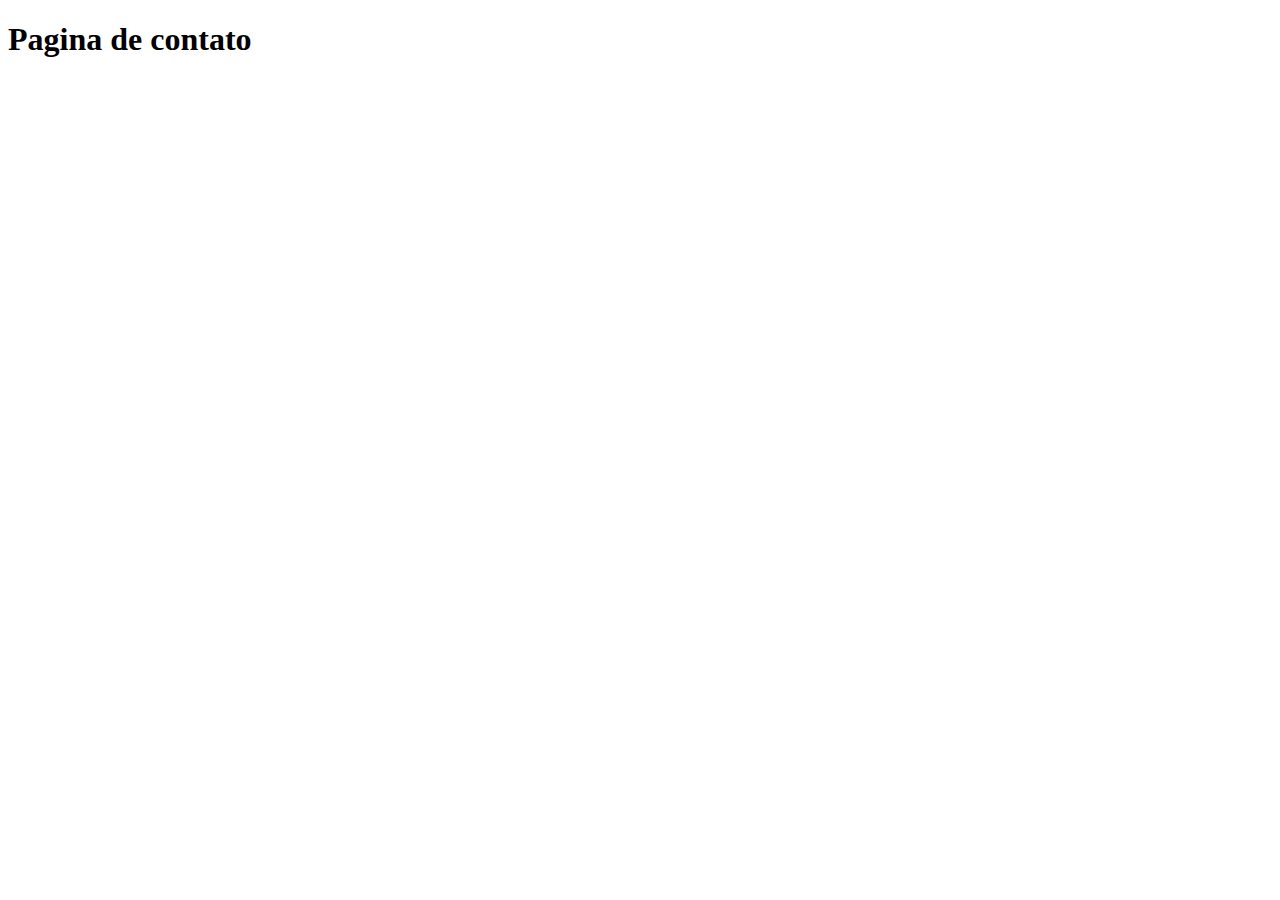
==== Contato.html @ 279dc655 "Html" ====
<!DOCTYPE html>
<html lang="en">
<head>
    <meta charset="UTF-8">
    <meta name="viewport" content="width=device-width, initial-scale=1.0">
    <title>Contato</title>
</head>
<body>
    <h1>Pagina de contato</h1>
</body>
</html>
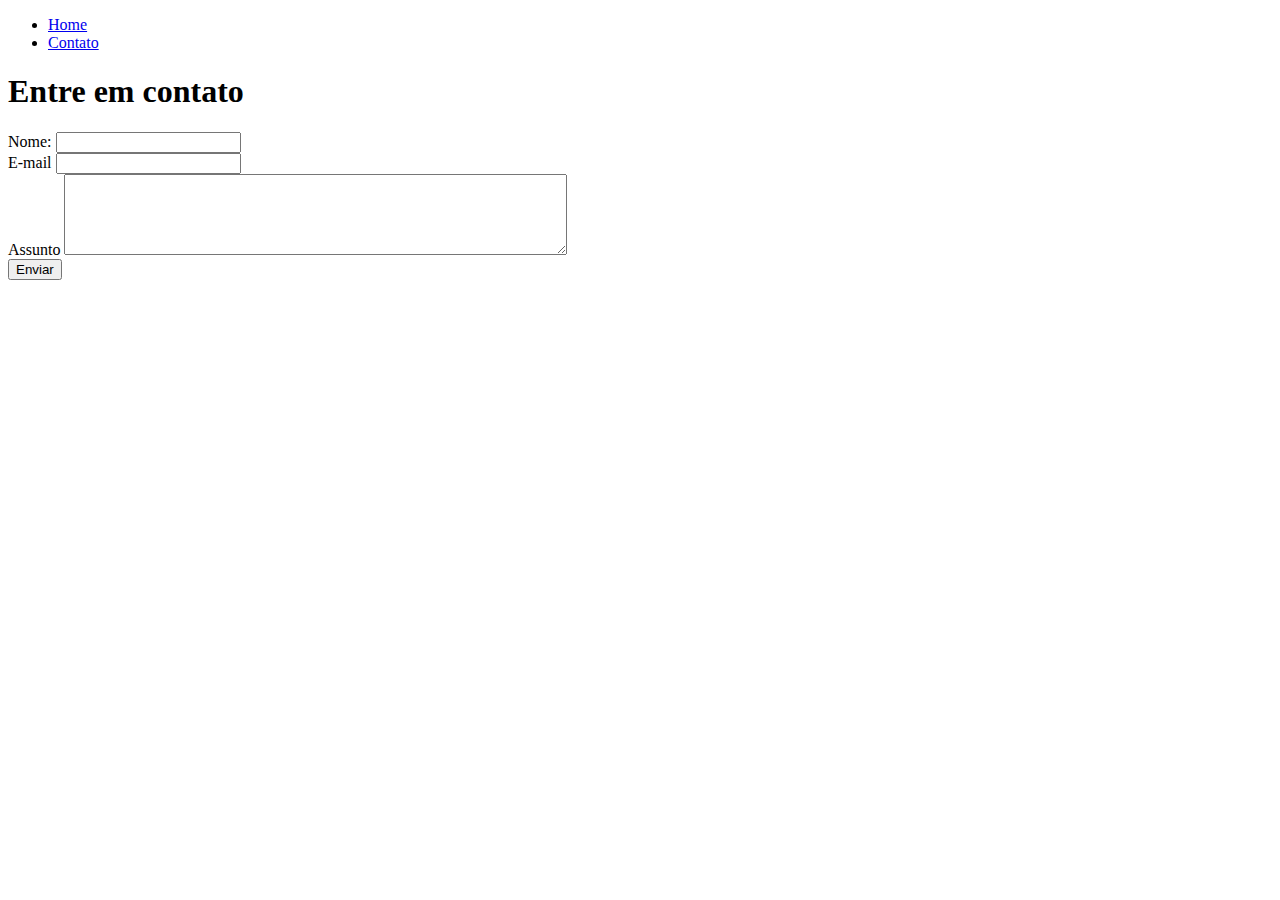
==== commit 71ec0604: "Html atualizado" ====
--- a/Contato.html
+++ b/Contato.html
@@ -1,11 +1,34 @@
 <!DOCTYPE html>
-<html lang="en">
+<html lang="pt-br">
 <head>
     <meta charset="UTF-8">
     <meta name="viewport" content="width=device-width, initial-scale=1.0">
     <title>Contato</title>
 </head>
 <body>
-    <h1>Pagina de contato</h1>
+
+    <ul>
+        <li>
+          <a href="index.html">Home</a>
+        <li>
+          <a href="contato.html">Contato</a>
+        </li>
+    </ul>
+
+    <h1>Entre em contato</h1>
+
+    <form>
+        <label for="nome">Nome:</label>
+        <input type="text" id="nome">
+        <br>
+        <label for="email">E-mail</label>
+        <input type="text" id="email">
+        <br>
+        <label for="assunto">Assunto</label>
+        <textarea name="assunto" id="assunto" cols="60" rows="5"></textarea>
+        <br>
+        <button type="button">Enviar</button>
+    </form>
+
 </body>
 </html>